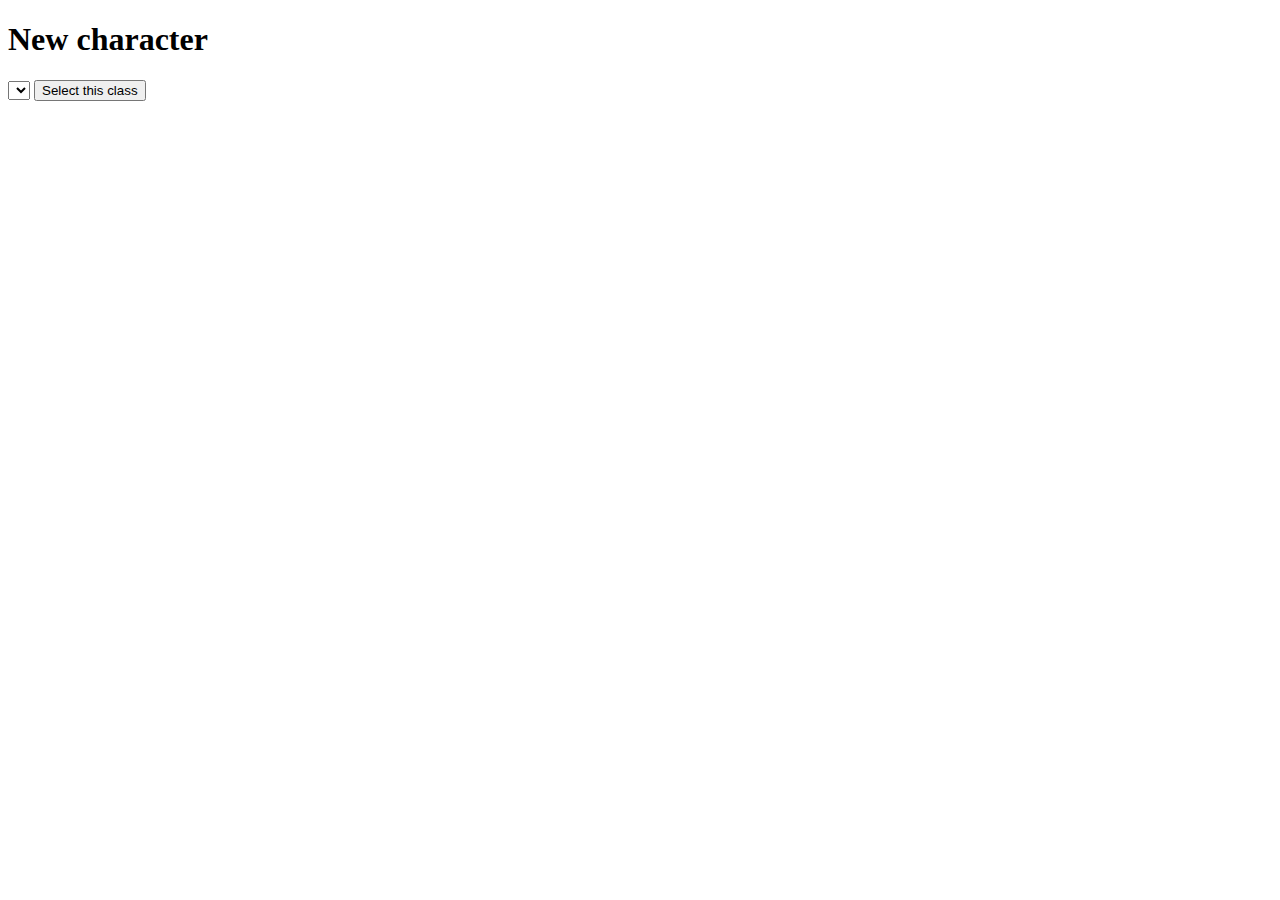
==== new_character/index.html @ 1d20232f "Added files" ====
<!doctype html>


<html>
  <head>
    <title>New character</title>
     <meta name="viewport" content="width=device-width, initial-scale=1.0, maximum-scale=1.0">
    <meta name="mobile-web-app-capable" content="yes">
    <meta name="apple-mobile-web-app-capable" content="yes">


  </head>
  <body>

    <h1>New character</h1>




    <select id="classes">


    </select>
<button onclick="setCharacterClass();">Select this class</button>





  <script>

  loadJSON("classes.json",function(response){ // Get the JSON file
    json = JSON.parse(response); // Parse JSON as JavaScript

    var dropdown = document.getElementById("classes") // Cache dropdown.

    json["classes"].forEach(function(classes){ // Loop trough array

    var option = document.createElement("option"), // Create option tag
        text = document.createTextNode(classes['name']);


        option.appendChild(text);

        dropdown.appendChild(option);



      //document.getElementById("classes").innerHTML += "<option value="+classes['name']+">"+classes['name']+"</option>"; // Add every item into a dropdown.
    });

    // After the loop completes do...



    })






function setCharacterClass(){
  var object = document.getElementById("pdf");
  if(document.body.contains(object)){
    document.body.removeChild(object);
  }

  var classDropdown = document.getElementById("classes"),
      value = classDropdown.value;

     var pdf = document.createElement("object");
     pdf.type = "application/pdf";
     pdf.data = value+".pdf";
    pdf.id = "characterPdf";

    document.body.appendChild(pdf);

}



  function loadJSON(file, callback){ // Create a function to load files with AJAX
    var xobj = new XMLHttpRequest(); // Create a new http request
    xobj.overrideMimeType("application/json"); // Set mime type to JSON
    xobj.open('POST',file,true); // Use post to gather the file asynchronously
    xobj.onreadystatechange = function(){ // If the ready state changes
      if(xobj.readyState == 4 && xobj.status == "200"){ // And if the file was loaded succesfully
        callback(xobj.responseText); // Do whatever you want with the file
      }
    };
    xobj.send(null); // Send the request
  }
  </script>
  </body>

</html>
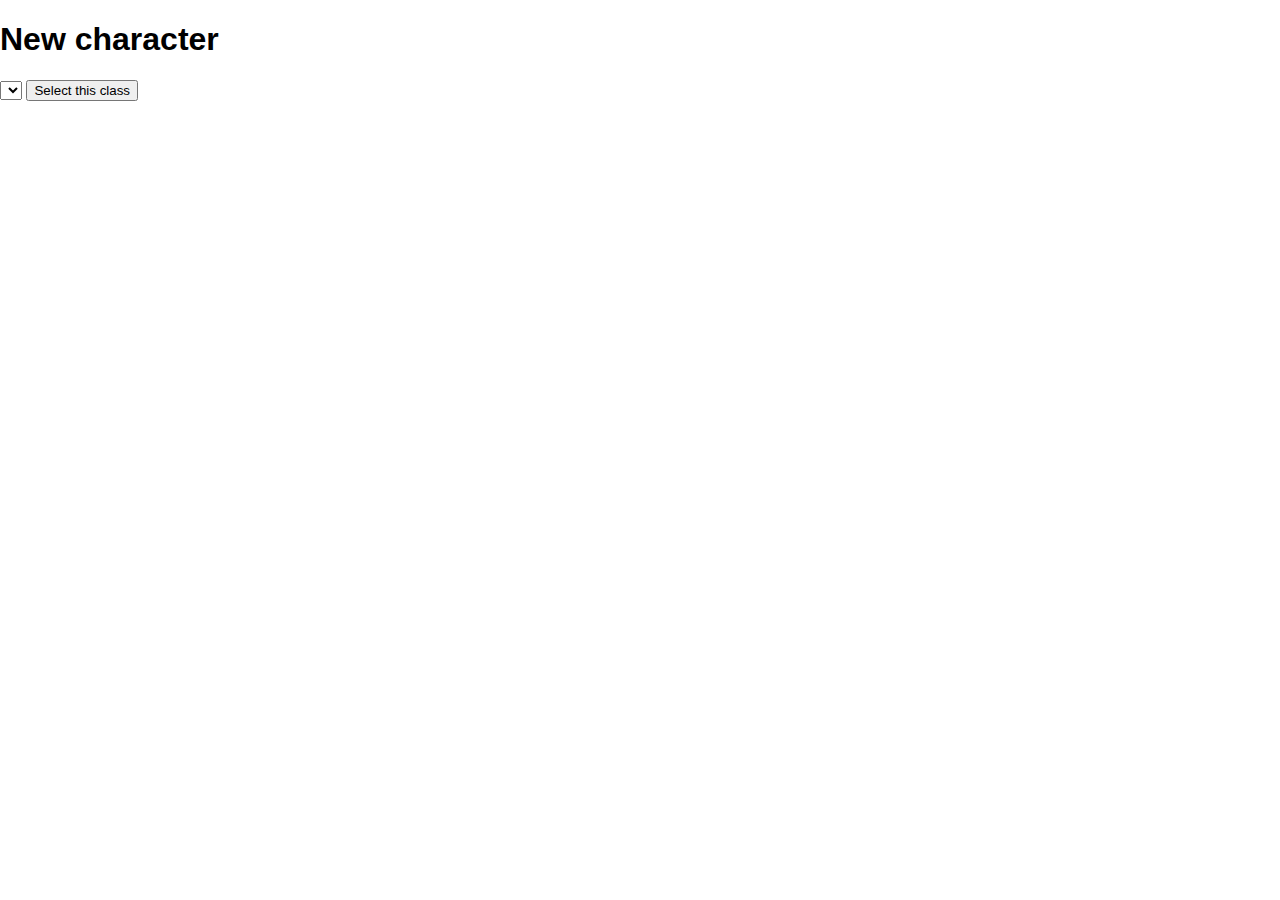
==== commit d3a6615a: "edited character creation" ====
--- a/new_character/index.html
+++ b/new_character/index.html
@@ -7,14 +7,17 @@
      <meta name="viewport" content="width=device-width, initial-scale=1.0, maximum-scale=1.0">
     <meta name="mobile-web-app-capable" content="yes">
     <meta name="apple-mobile-web-app-capable" content="yes">
+    <script src="../bower_components/webcomponentsjs/webcomponents.js"></script>
+<link rel="stylesheet" href="assets/css/index.css">
+<link rel="stylesheet" href="assets/css/styles.css">
 
-
+<link rel="import" href="custom_components/main.html">
   </head>
   <body>
-
     <h1>New character</h1>
 
 
+<card></card>
 
 
     <select id="classes">
@@ -26,10 +29,9 @@
 
 
 
-
   <script>
 
-  loadJSON("classes.json",function(response){ // Get the JSON file
+  loadJSON("assets/json/classes.json",function(response){ // Get the JSON file
     json = JSON.parse(response); // Parse JSON as JavaScript
 
     var dropdown = document.getElementById("classes") // Cache dropdown.
@@ -44,9 +46,6 @@
 
         dropdown.appendChild(option);
 
-
-
-      //document.getElementById("classes").innerHTML += "<option value="+classes['name']+">"+classes['name']+"</option>"; // Add every item into a dropdown.
     });
 
     // After the loop completes do...
@@ -61,7 +60,7 @@
 
 
 function setCharacterClass(){
-  var object = document.getElementById("pdf");
+  var object = document.getElementById("characterPdf");
   if(document.body.contains(object)){
     document.body.removeChild(object);
   }
@@ -71,7 +70,7 @@
 
      var pdf = document.createElement("object");
      pdf.type = "application/pdf";
-     pdf.data = value+".pdf";
+     pdf.data = "assets/pdf/classes/"+value+".pdf";
     pdf.id = "characterPdf";
 
     document.body.appendChild(pdf);
--- a/new_character/assets/css/index.css
+++ b/new_character/assets/css/index.css
@@ -0,0 +1,5 @@
+#container{
+   background-image:url("../images/bg.jpeg");
+  background-size: 100% 100%;
+  background-repeat:no-repeat;
+}--- a/new_character/assets/css/styles.css
+++ b/new_character/assets/css/styles.css
@@ -0,0 +1,58 @@
+
+body {
+  font-family: RobotoDraft, sans-serif;
+  margin: 0;
+  -webkit-user-select: none;
+  -moz-user-select: none;
+  -ms-user-select: none;
+  user-select: none;
+  -webkit-tap-highlight-color: rgba(0,0,0,0);
+  -webkit-touch-callout: none;
+}
+
+section {
+  margin: 20px;
+}
+
+a, a:hover {
+  text-decoration: none;
+}
+
+core-toolbar {
+  background-color: #455ede;
+  box-shadow: 0px 3px 2px rgba(0, 0, 0, 0.2);
+  color: #fff;
+  font-size: 20px;
+  font-weight: 400;
+  margin-bottom: 1.5em;
+}
+
+paper-button {
+  margin: 0.5em 1em 0.5em 0;
+  width: 10em;
+}
+
+paper-button[right] {
+  position: fixed;
+  right: 0;
+}
+
+paper-checkbox {
+  margin-left: 1em;
+}
+
+paper-fab {
+  position: absolute !important;
+  top: 35px;
+  right: 1em;
+  z-index: 1;
+}
+
+paper-tabs {
+  background-color: #5677fc;
+  color: #fff;
+}
+
+paper-tabs[noink][nobar] paper-tab.core-selected {
+  color: #ffff8d;
+}
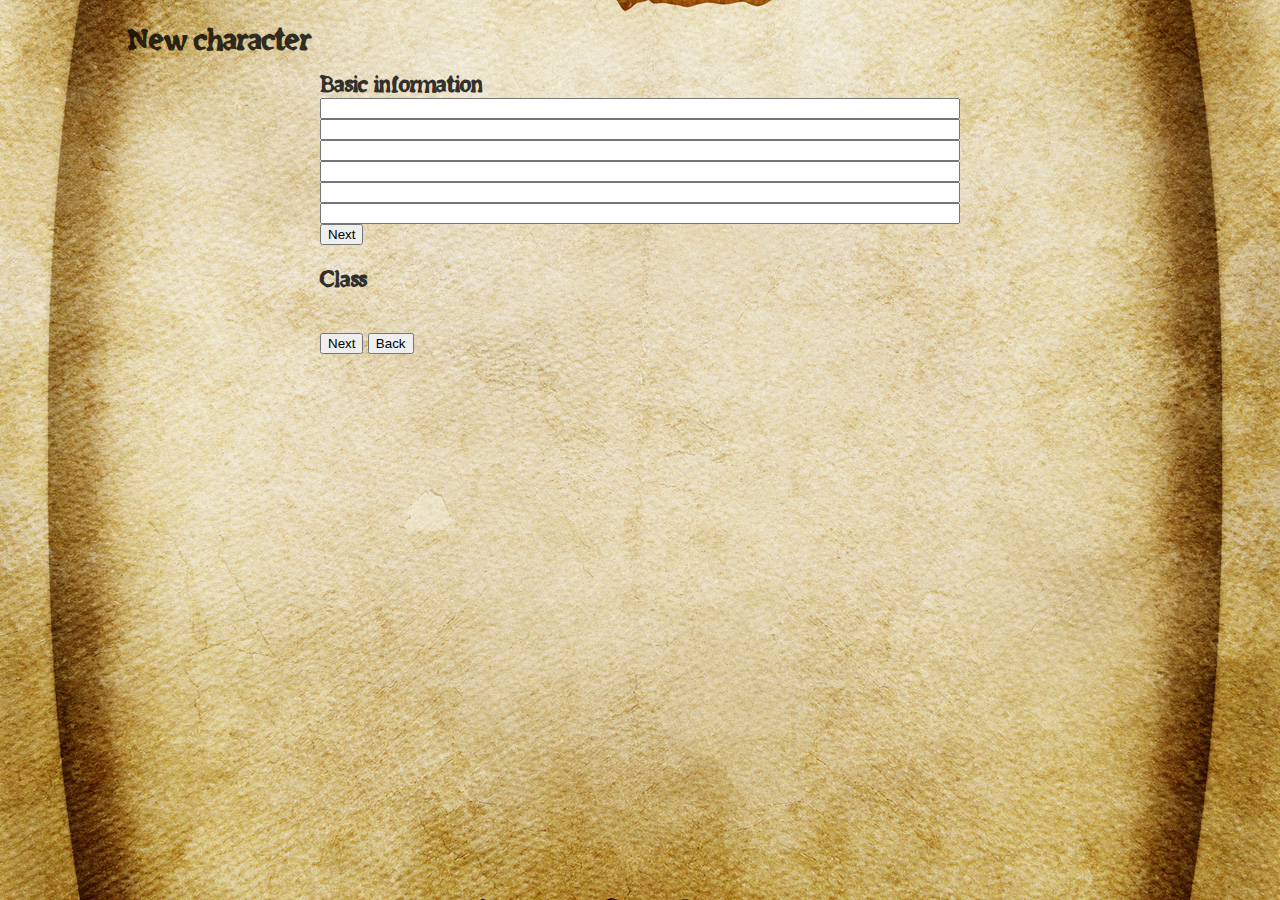
==== commit 693eb305: "updated character creation" ====
--- a/new_character/index.html
+++ b/new_character/index.html
@@ -10,87 +10,75 @@
     <script src="../bower_components/webcomponentsjs/webcomponents.js"></script>
 <link rel="stylesheet" href="assets/css/index.css">
 <link rel="stylesheet" href="assets/css/styles.css">
-
+<link rel="import" href="../bower_components/core-animated-pages/core-animated-pages.html">
+<link rel="import" href="../bower_components/core-animated-pages/transitions/slide-from-bottom.html">
+<link rel="import" href="../bower_components/paper-input/paper-input.html">
+<link rel="import" href="../bower_components/paper-dropdown-menu/paper-dropdown-menu.html">
+<link rel="import" href="../bower_components/paper-dropdown/paper-dropdown.html">
+<link rel="import" href="../bower_components/core-menu/core-menu.html">
+<link rel="import" href="../bower_components/paper-item/paper-item.html">
+<link rel="import" href="../bower_components/core-image/core-image.html">
 <link rel="import" href="custom_components/main.html">
+<script src="assets/js/pageHandler.js"></script>
   </head>
   <body>
     <h1>New character</h1>
 
 
-<card></card>
+<core-animated-pages transitions="slide-from-bottom" selected="0" id="pages">
+
+<section id="pageOne"> <!-- Page id = 0 -->
+  <h2>Basic information</h2>
+  <form action="javascript:void(0);" method="POST">
+    <paper-input-decorator label="Character name" floatinglabel layout vertical>
+      <input is="core-input" name="char-name" type="text" required>
+    </paper-input-decorator>
 
 
-    <select id="classes">
+     <paper-input-decorator label="Gender" floatinglabel layout vertical>
+      <input is="core-input" name="char-gender" type="text" required>
+    </paper-input-decorator>
+
+    <paper-input-decorator label="Weight" floatinglabel layout vertical>
+      <input is="core-input" name="char-weight" type="text" required>
+    </paper-input-decorator>
+
+    <paper-input-decorator label="Height" floatinglabel layout vertical>
+      <input is="core-input" name="char-height" type="text" required>
+    </paper-input-decorator>
+
+    <paper-input-decorator label="Age" floatinglabel layout vertical>
+      <input is="core-input" name="char-age" type="text" required>
+    </paper-input-decorator>
+
+    <paper-input-decorator label="Size" floatinglabel layout vertical>
+      <input is="core-input" name="char-size" type="text" required>
+    </paper-input-decorator>
+  </form>
+
+  <button onclick="pageHandle('next');">Next</button>
+</section>
+<section id="pageTwo"> <!-- Page id = 1 -->
+  <h2>Class</h2>
+
+  <section id="classImages">
+    <core-menu id="classes">
+    </core-menu>
+  </section>
 
 
-    </select>
-<button onclick="setCharacterClass();">Select this class</button>
+  <button onclick="pageHandle('next');">Next</button>
+  <button onclick="pageHandle('back');">Back</button>
+</section>
+
+</core-animated-pages>
 
 
 
 
-  <script>
+<script src="assets/js/loadJSON.js"></script>
+<script src="assets/js/getCharacterClassList.js"></script>
 
-  loadJSON("assets/json/classes.json",function(response){ // Get the JSON file
-    json = JSON.parse(response); // Parse JSON as JavaScript
-
-    var dropdown = document.getElementById("classes") // Cache dropdown.
-
-    json["classes"].forEach(function(classes){ // Loop trough array
-
-    var option = document.createElement("option"), // Create option tag
-        text = document.createTextNode(classes['name']);
-
-
-        option.appendChild(text);
-
-        dropdown.appendChild(option);
-
-    });
-
-    // After the loop completes do...
-
-
-
-    })
-
-
-
-
-
-
-function setCharacterClass(){
-  var object = document.getElementById("characterPdf");
-  if(document.body.contains(object)){
-    document.body.removeChild(object);
-  }
-
-  var classDropdown = document.getElementById("classes"),
-      value = classDropdown.value;
-
-     var pdf = document.createElement("object");
-     pdf.type = "application/pdf";
-     pdf.data = "assets/pdf/classes/"+value+".pdf";
-    pdf.id = "characterPdf";
-
-    document.body.appendChild(pdf);
-
-}
-
-
-
-  function loadJSON(file, callback){ // Create a function to load files with AJAX
-    var xobj = new XMLHttpRequest(); // Create a new http request
-    xobj.overrideMimeType("application/json"); // Set mime type to JSON
-    xobj.open('POST',file,true); // Use post to gather the file asynchronously
-    xobj.onreadystatechange = function(){ // If the ready state changes
-      if(xobj.readyState == 4 && xobj.status == "200"){ // And if the file was loaded succesfully
-        callback(xobj.responseText); // Do whatever you want with the file
-      }
-    };
-    xobj.send(null); // Send the request
-  }
-  </script>
   </body>
 
 </html>--- a/new_character/assets/css/index.css
+++ b/new_character/assets/css/index.css
@@ -1,5 +1,90 @@
-#container{
-   background-image:url("../images/bg.jpeg");
-  background-size: 100% 100%;
-  background-repeat:no-repeat;
-}+@font-face {
+
+  font-family: "old";
+  src: url(../fonts/old.ttf);
+}
+
+h1,h2,h3,h4,h5,h6,a,p{
+ color:rgba(0,0,0,0.8);
+ font-family:"old";
+}
+
+#pages{
+      position:absolute;
+      top:50px;
+      right:0;
+      bottom:0;
+      left:0;
+
+}
+#pages>section>h2{
+  margin-bottom:0;
+}
+
+#pages>section{
+
+width:50%;
+margin:0 auto;
+}
+h1{
+  padding-left:10%;
+}
+
+ /* Placeholder text color*/
+   ::-webkit-input-placeholder {
+    color:rgba(0,0,0,0.8);
+    font-family:"old";
+    font-weight:bold;
+}
+:-moz-placeholder {
+   color:rgba(0,0,0,0.8);
+    font-family:"old";
+    font-weight:bold;
+}
+::-moz-placeholder {
+   color:rgba(0,0,0,0.8);
+    font-family:"old";
+    font-weight:bold;
+}
+:-ms-input-placeholder {
+   color:rgba(0,0,0,0.8);
+    font-family:"old";
+    font-weight:bold;
+}
+::shadow .unfocused-underline{
+  background-color:rgba(0,0,0,0.8);
+}
+::shadow .label-text{
+     color:rgba(0,0,0,0.8);
+      font-size:1.5em;
+      font-family:"old";
+      font-weight:bold;
+}
+
+
+#classes{
+  height:230px;
+}
+
+#classImages{
+  overflow-x:scroll;
+  white-space:nowrap;
+  width:600px;
+
+}
+
+core-menu>.core-selected{
+  filter: brightness(50%);
+-webkit-filter: brightness(50%);
+-moz-filter: brightness(50%);
+-o-filter: brightness(50%);
+-ms-filter: brightness(50%);
+}
+
+#classes>core-item img{
+  width:33.333%;
+  height:100%;
+  padding-left:1%;
+
+}
+
--- a/new_character/assets/css/styles.css
+++ b/new_character/assets/css/styles.css
@@ -8,6 +8,12 @@
   user-select: none;
   -webkit-tap-highlight-color: rgba(0,0,0,0);
   -webkit-touch-callout: none;
+  overflow:hidden;
+        background:url("../images/bg.jpeg") center 12% no-repeat;
+
+      position:absolute;
+      width:100%;
+      height:100%;
 }
 
 section {
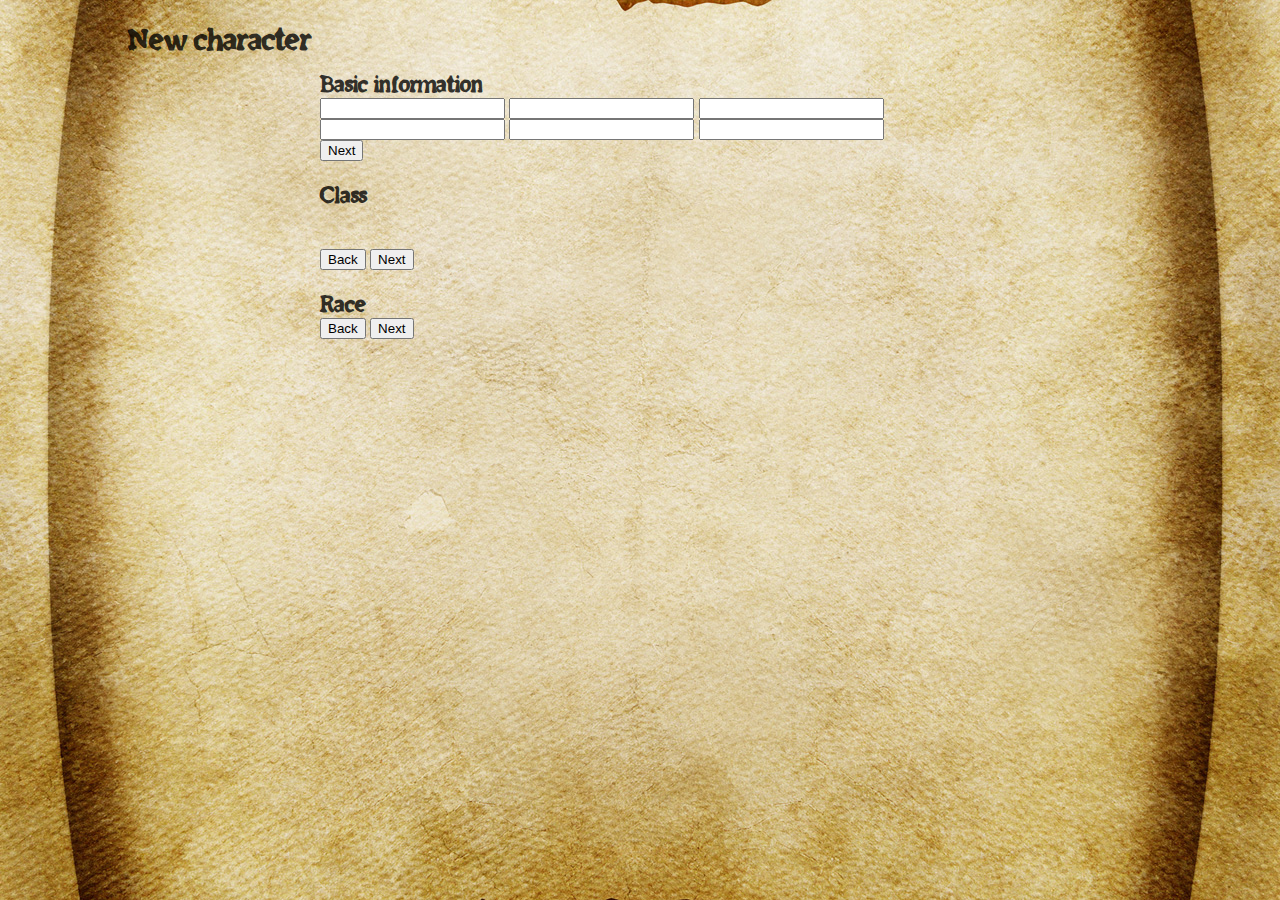
==== commit 74e72dc6: "updated character creation" ====
--- a/new_character/index.html
+++ b/new_character/index.html
@@ -66,13 +66,18 @@
     </core-menu>
   </section>
 
-
+  <button onclick="pageHandle('back');">Back</button>
   <button onclick="pageHandle('next');">Next</button>
-  <button onclick="pageHandle('back');">Back</button>
 </section>
 
+  <section id="pageThree">
+    <h2>Race</h2>
+
+
+    <button onclick="pageHandle('back');">Back</button>
+  <button onclick="pageHandle('next');">Next</button>
+  </section>
 </core-animated-pages>
-
 
 
 
--- a/new_character/assets/css/index.css
+++ b/new_character/assets/css/index.css
@@ -63,28 +63,29 @@
 
 
 #classes{
-  height:230px;
+  position:relative;
+  height:400px;
 }
 
 #classImages{
   overflow-x:scroll;
+  overflow-y:hidden;
   white-space:nowrap;
   width:600px;
 
 }
 
 core-menu>.core-selected{
-  filter: brightness(50%);
--webkit-filter: brightness(50%);
--moz-filter: brightness(50%);
--o-filter: brightness(50%);
--ms-filter: brightness(50%);
+  filter: brightness(150%) contrast(150%);
+-webkit-filter: brightness(150%) contrast(150%);
+-moz-filter: brightness(150%) contrast(150%);
+-o-filter: brightness(150%) contrast(150%);
+-ms-filter: brightness(150%) contrast(150%);
 }
 
-#classes>core-item img{
-  width:33.333%;
-  height:100%;
-  padding-left:1%;
+#classes>core-item>core-image{
+
+  margin-left:1%;
 
 }
 
